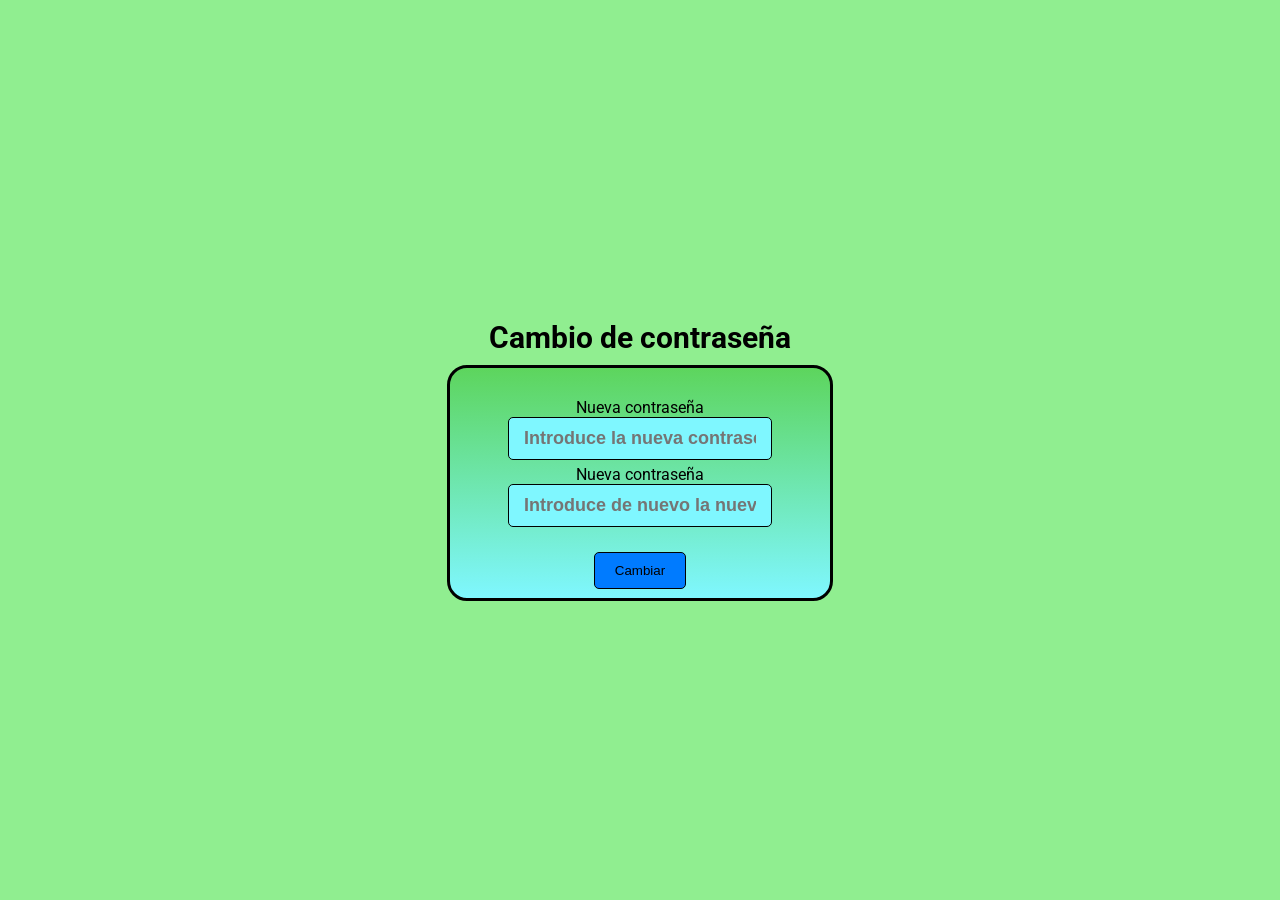
==== cambioContra/cambioContra.html @ 1bf75b99 "Rutas" ====
<!DOCTYPE html>
<html lang="en">
<head>
    <meta charset="UTF-8">
    <meta name="viewport" content="width=device-width, initial-scale=1.0">
    <title>Cambiar Contraseña</title>
    <link rel="stylesheet" href="cambioContra.css">
    <link rel="icon" href="../assets/Logo.png" type="image/icon type">
    <link href='https://fonts.googleapis.com/css?family=Roboto' rel='stylesheet'>
</head>
<body>
    
    <div id="contenedor" class="contenedor">
        <div id="titulo" class="titulo">
            <h1>Cambio de contraseña</h1>
        </div>

        <div id="principal" class="principal">
            <div id="contra1">
                <label for="nuevaContra" id="nuevaContra">Nueva contraseña</label>
                <input type="password" id="nuevaContra" class="nuevaContra" placeholder="Introduce la nueva contraseña" required>
            </div>
            <div id="contra2">
                <label for="nuevaContra" id="nuevaContra">Nueva contraseña</label>
                <input type="password" id="nuevaContra" class="nuevaContra" placeholder="Introduce de nuevo la nueva contraseña" required>
            </div>

            <div id="btnCambiar" class="btnCambiar">
                <button type="submit" id="Cambiar" class="boton"><a href="../Inicio_Sesion/login.html">Cambiar</a></button>
            </div>
        </div>
    </div>

</body>
</html>
---- cambioContra/cambioContra.css ----
/*Estilo general del login*/
body {
    background: #90EE90;
    margin: 0;
    padding: 0;
    display: flex;
    justify-content: center;
    align-items: center;
    height: 100vh;
    font-family: 'Roboto';
}

/*Estilo al contenedor para centrar todo*/
.contenedor {
    display: flex;
    flex-direction: column;
    align-items: center;
    width: 100%;
    max-width: 400px;
}

/*Titulo justo encima del contenedor principal*/
.titulo h1 {
    font-size: 30px;
    color: #000000;
    margin-bottom: 10px; 
    text-align: center;
}

/*Contenedor principal*/
#principal {
    background: linear-gradient(#5dd55d, #7ff7ff);
    border-radius: 20px;
    border-style: solid;
    border-color: #000000;
    padding: 30px 40px;
    width: 300px;
    height: 170px;
    text-align: center;
}

/*Estilo del formulario y del boton*/
.contra1 {
    display: flex;
    flex-direction: column;
    margin-bottom: 20px;
    width: 100%;
}

.contra2 {
    display: flex;
    flex-direction: column;
    margin-bottom: 20px;
    width: 100%;
}

.nuevaContra {
    font-size: 22px;
    color: #000000;
    margin-bottom: 5px;
    font-weight: bold;
}

.nuevaContra {
    padding: 10px 15px;
    font-size: 18px;
    color: #000000;
    background-color: #7ff7ff;
    border: 1px solid #000000;
    border-radius: 5px;
    transition: all 0.3s esase;
}

.nuevaContra:focus{
    border-color: #000000;
    box-shadow: 0 0 5px rgba(0, 123, 255, 0.5);
    background-color: #7ff6ff8a;
}

#btnCambiar .boton {
    background-color: #007bff;
    color: black;
    padding: 10px 20px;
    border: 1px solid #000000;
    border-radius: 5px;
    cursor: pointer;
    margin-top: 20px;
}

#btnCambiar .boton a {
    text-decoration: none;
    color: rgb(0, 0, 0);
}

#btnCambiar .boton:hover {
    background-color: #0057b35a;
}
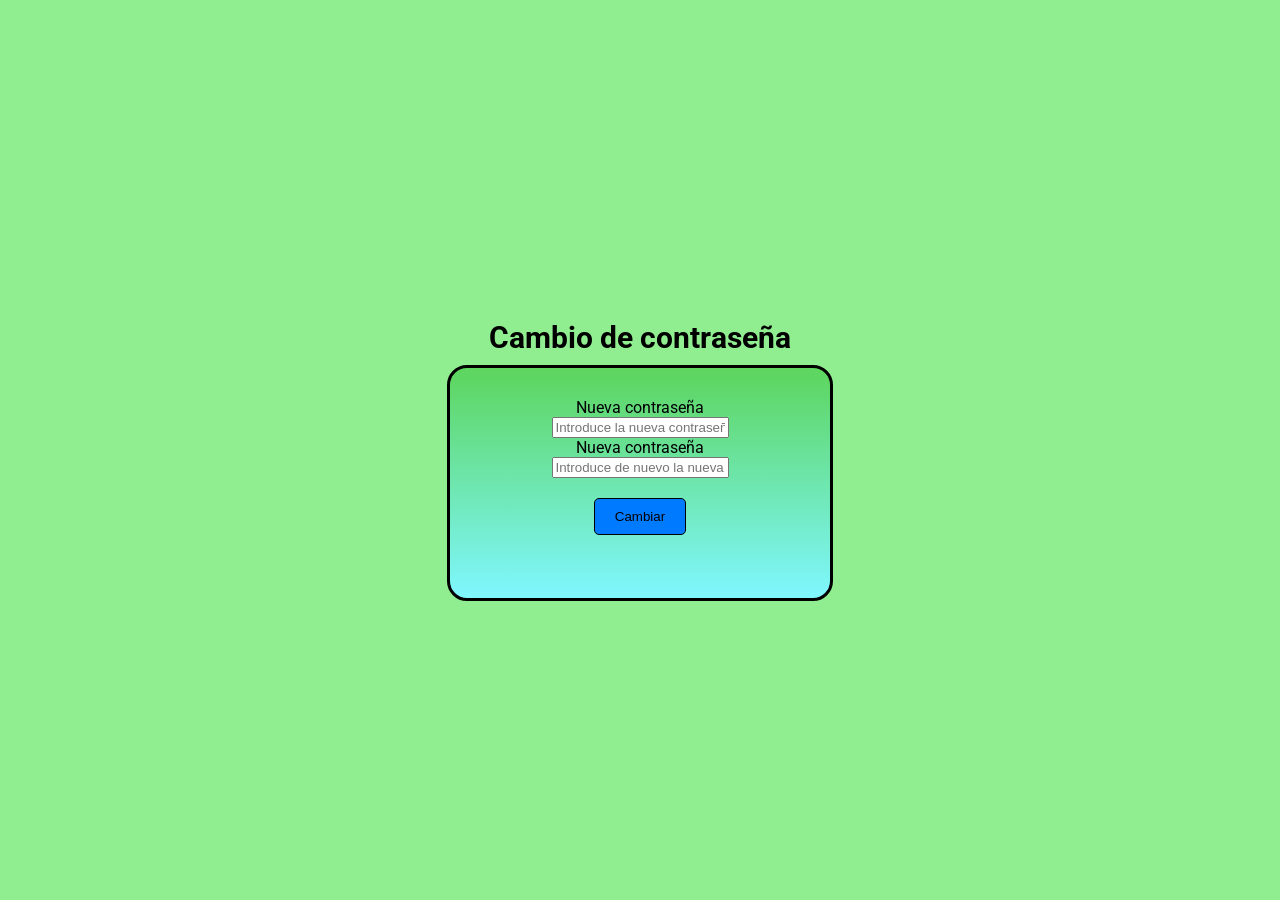
==== commit 80f99c2f: "Puufffff" ====
--- a/cambioContra/cambioContra.html
+++ b/cambioContra/cambioContra.html
@@ -17,12 +17,12 @@
 
         <div id="principal" class="principal">
             <div id="contra1">
-                <label for="nuevaContra" id="nuevaContra">Nueva contraseña</label>
-                <input type="password" id="nuevaContra" class="nuevaContra" placeholder="Introduce la nueva contraseña" required>
+                <label for="nuevaContra1" id="nuevaContra">Nueva contraseña</label>
+                <input type="password" id="nuevaContra1" name="nuevaContra1" class="nuevaContra1" placeholder="Introduce la nueva contraseña" required>
             </div>
             <div id="contra2">
-                <label for="nuevaContra" id="nuevaContra">Nueva contraseña</label>
-                <input type="password" id="nuevaContra" class="nuevaContra" placeholder="Introduce de nuevo la nueva contraseña" required>
+                <label for="nuevaContra2" id="nuevaContra">Nueva contraseña</label>
+                <input type="password" id="nuevaContra2" name="nuevaContra2" class="nuevaContra2" placeholder="Introduce de nuevo la nueva contraseña" required>
             </div>
 
             <div id="btnCambiar" class="btnCambiar">
